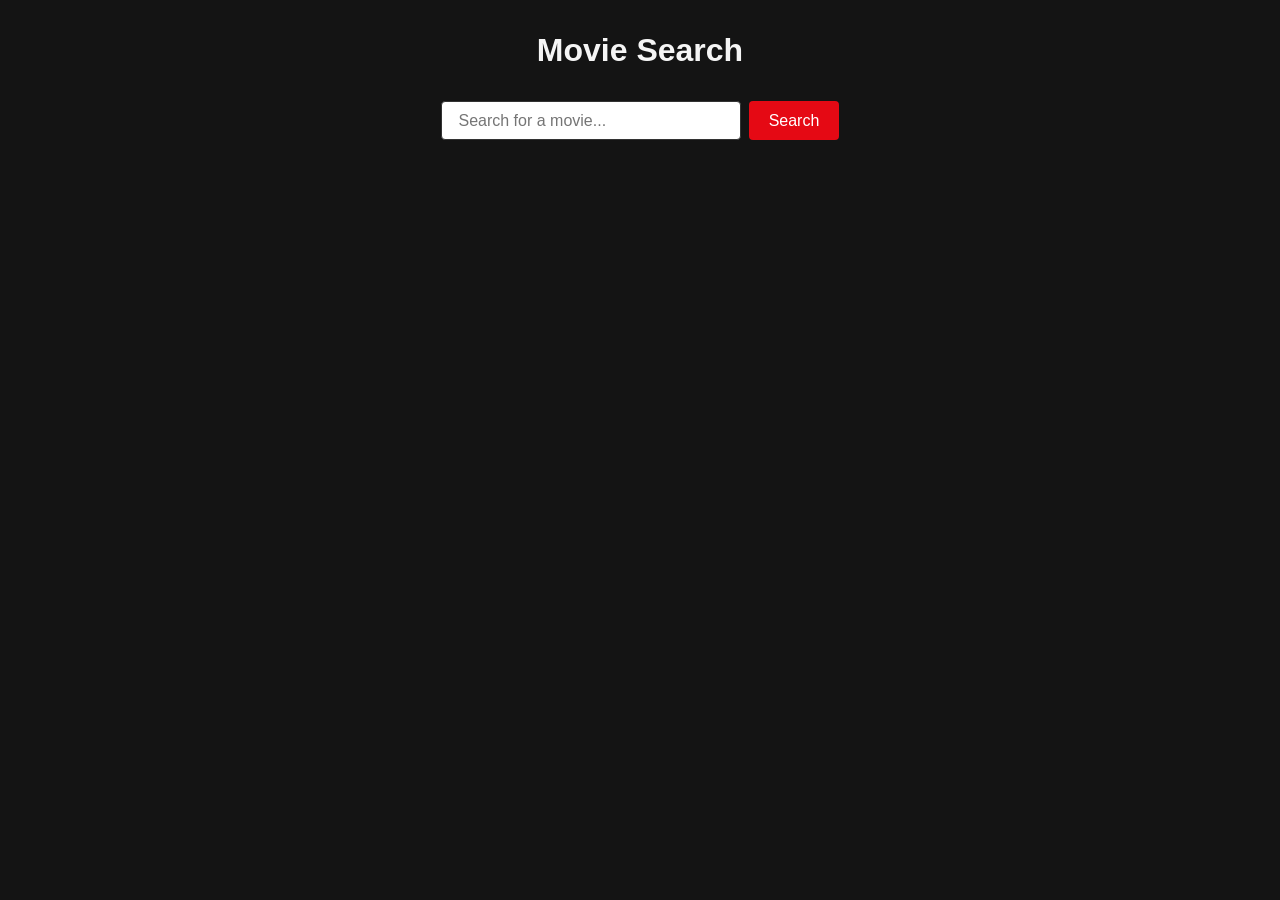
==== index.html @ bd1a4868 "Initial scaffold: HTML structure, dark theme CSS, empty script.js" ====
<!DOCTYPE html>
<html lang="en">
<head>
  <meta charset="UTF-8">
  <meta name="viewport" content="width=device-width, initial-scale=1.0">
  <title>Movie Search</title>
  <link rel="stylesheet" href="style.css">
</head>
<body>

  <header>
    <h1>Movie Search</h1>
  </header>

  <section id="search-section">
    <input type="text" id="search-input" placeholder="Search for a movie...">
    <button id="search-btn">Search</button>
  </section>

  <section id="results">
    <!-- JS will insert movie results in here -->
  </section>

  <script src="script.js"></script>
</body>
</html>
---- style.css ----
* {
  box-sizing: border-box;
}

body {
  font-family: Arial, Helvetica, sans-serif;
  background-color: #141414;
  color: #f5f5f5;
  margin: 0;
  padding: 2rem;
}

header {
  text-align: center;
  margin-bottom: 2rem;
}

header h1 {
  margin: 0;
}

#search-section {
  display: flex;
  justify-content: center;
  gap: 0.5rem;
  margin-bottom: 2rem;
}

#search-input {
  width: 300px;
  padding: 0.6rem 1rem;
  border-radius: 4px;
  border: 1px solid #333;
  font-size: 1rem;
}

#search-btn {
  padding: 0.6rem 1.2rem;
  border-radius: 4px;
  border: none;
  background-color: #e50914;
  color: white;
  font-size: 1rem;
  cursor: pointer;
}

#search-btn:hover {
  background-color: #b0060f;
}

#results {
  display: grid;
  grid-template-columns: repeat(auto-fill, minmax(180px, 1fr));
  gap: 1.5rem;
  max-width: 1000px;
  margin: 0 auto;
}

.movie-card {
  background-color: #1f1f1f;
  border-radius: 6px;
  overflow: hidden;
  text-align: center;
}

.movie-card img {
  width: 100%;
  display: block;
}

.movie-card h3 {
  font-size: 0.95rem;
  margin: 0.5rem;
}
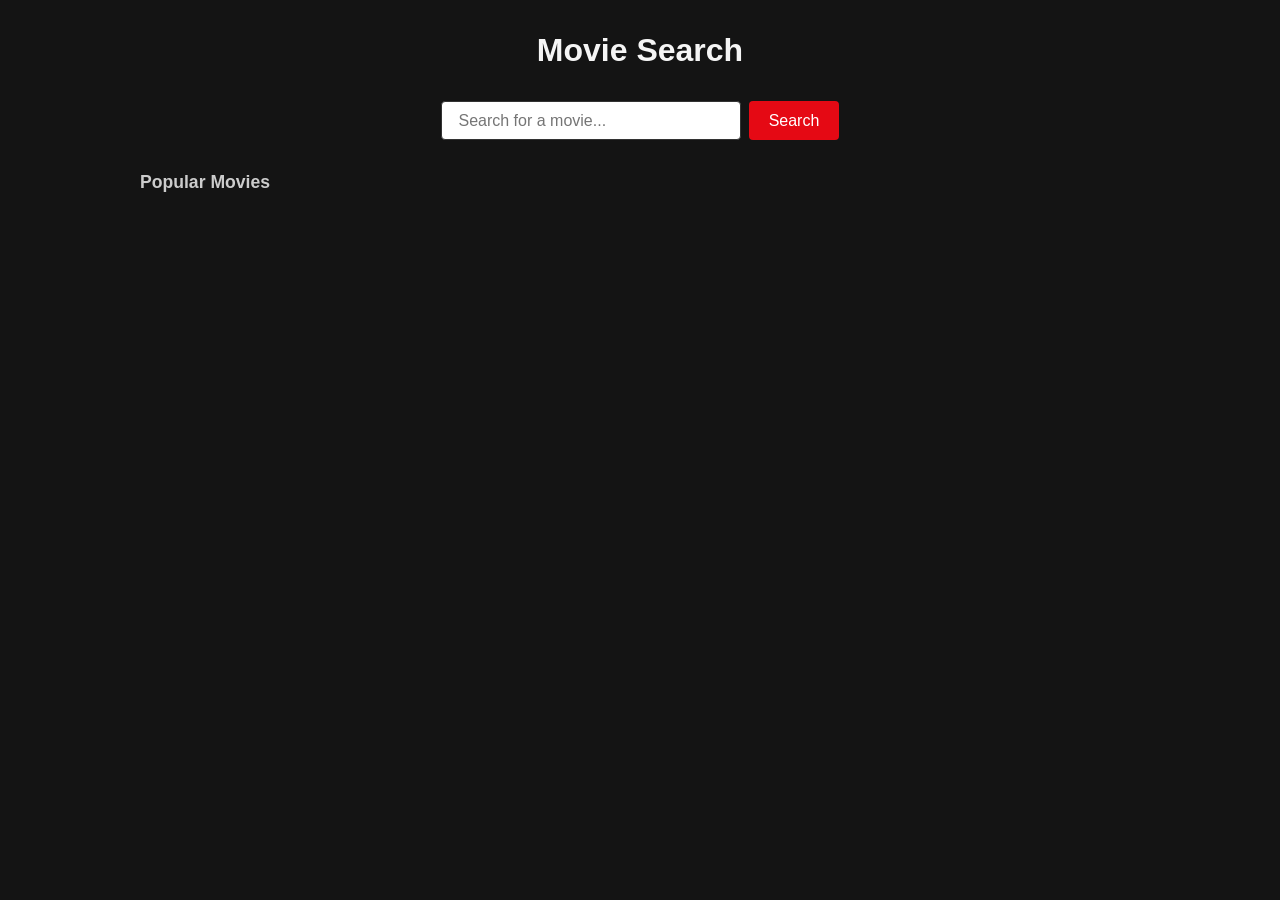
==== commit abdb4124: "did some scaffolding for a carousel to be added later." ====
--- a/index.html
+++ b/index.html
@@ -17,6 +17,13 @@
     <button id="search-btn">Search</button>
   </section>
 
+  <section id="popular-movies">
+    <h2>Popular Movies</h2>
+    <div id="carousel-track">
+      <!-- JS will insert poster images in here -->
+    </div>
+  </section>
+
   <section id="results">
     <!-- JS will insert movie results in here -->
   </section>
--- a/style.css
+++ b/style.css
@@ -48,12 +48,56 @@
   background-color: #b0060f;
 }
 
+#popular-movies {
+  max-width: 1000px;
+  margin: 0 auto 2.5rem;
+}
+
+#popular-movies h2 {
+  font-size: 1.1rem;
+  font-weight: 600;
+  color: #ccc;
+  margin-bottom: 1rem;
+}
+
+#carousel-track {
+  display: flex;
+  gap: 1rem;
+  overflow-x: auto;
+  padding-bottom: 0.5rem;
+  scroll-behavior: smooth;
+}
+
+#carousel-track::-webkit-scrollbar {
+  height: 8px;
+}
+
+#carousel-track::-webkit-scrollbar-thumb {
+  background-color: #333;
+  border-radius: 4px;
+}
+
+.carousel-poster {
+  flex: 0 0 auto;
+  width: 140px;
+  height: 210px;
+  object-fit: cover;
+  border-radius: 6px;
+  transition: transform 0.2s ease;
+}
+
+.carousel-poster:hover {
+  transform: scale(1.05);
+}
+
 #results {
   display: grid;
   grid-template-columns: repeat(auto-fill, minmax(180px, 1fr));
   gap: 1.5rem;
   max-width: 1000px;
   margin: 0 auto;
+  text-align: center;
+  color: #ccc;
 }
 
 .movie-card {
@@ -61,10 +105,18 @@
   border-radius: 6px;
   overflow: hidden;
   text-align: center;
+  transition: transform 0.2s ease, box-shadow 0.2s ease;
+}
+
+.movie-card:hover {
+  transform: translateY(-4px);
+  box-shadow: 0 8px 16px rgba(0, 0, 0, 0.5);
 }
 
 .movie-card img {
   width: 100%;
+  height: 270px;
+  object-fit: cover;
   display: block;
 }
 
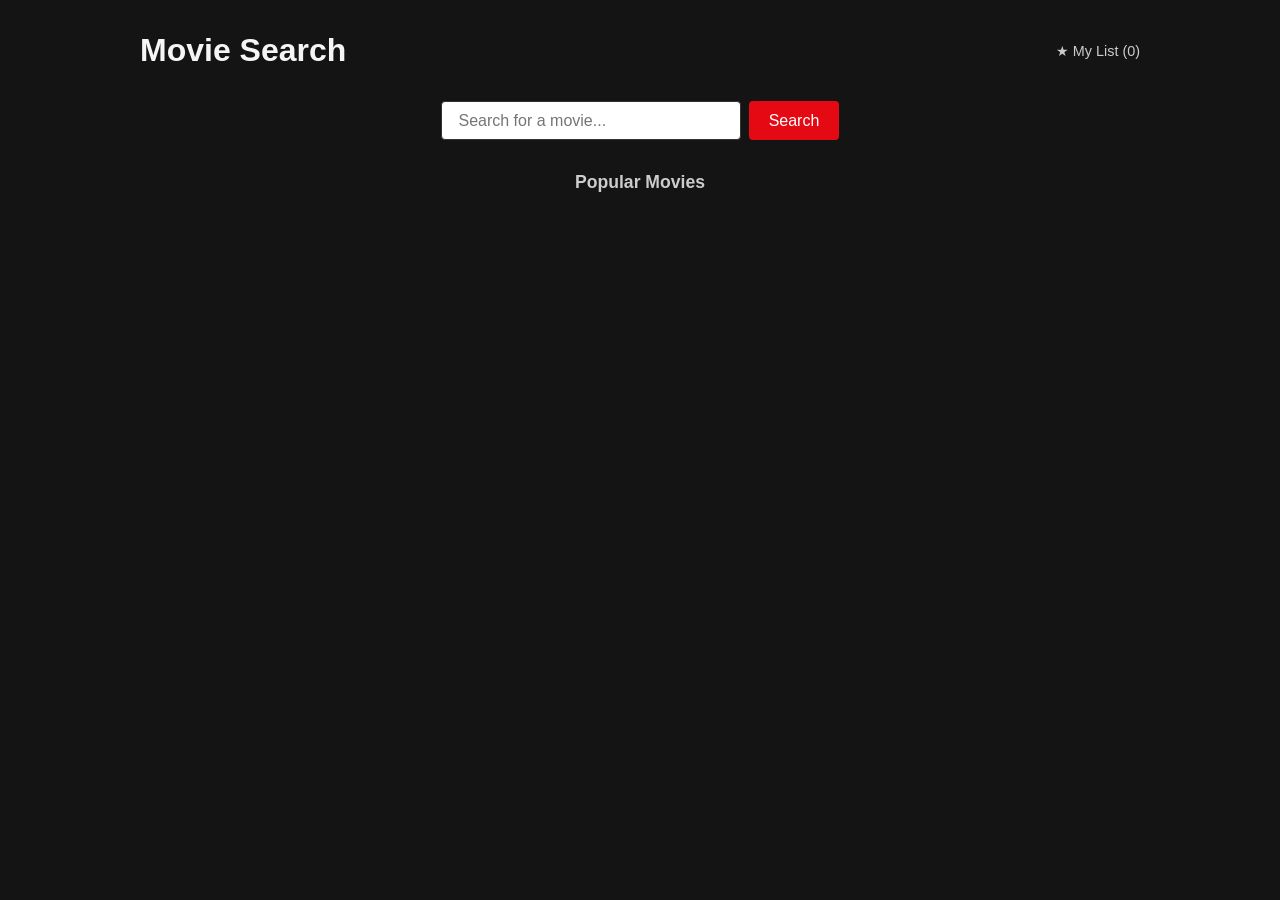
==== commit bbe18798: "Add a favorites/watchlist feature Adds a star toggle on every movie card (search results, details pa" ====
--- a/index.html
+++ b/index.html
@@ -10,6 +10,7 @@
 
   <header>
     <h1>Movie Search</h1>
+    <a href="favorites.html" id="favorites-link">&#9733; My List (<span id="favorites-count">0</span>)</a>
   </header>
 
   <section id="search-section">
@@ -19,8 +20,10 @@
 
   <section id="popular-movies">
     <h2>Popular Movies</h2>
-    <div id="carousel-track">
-      <!-- JS will insert poster images in here -->
+    <div id="carousel-stage">
+      <div id="carousel-track">
+        <!-- JS will insert poster images in here -->
+      </div>
     </div>
   </section>
 
@@ -28,6 +31,7 @@
     <!-- JS will insert movie results in here -->
   </section>
 
+  <script src="favorites.js"></script>
   <script src="script.js"></script>
 </body>
 </html>
--- a/style.css
+++ b/style.css
@@ -8,26 +8,45 @@
   color: #f5f5f5;
   margin: 0;
   padding: 2rem;
+  overflow-x: hidden;
 }
 
 header {
-  text-align: center;
-  margin-bottom: 2rem;
+  display: flex;
+  align-items: center;
+  justify-content: space-between;
+  flex-wrap: wrap;
+  gap: 0.75rem;
+  max-width: 1000px;
+  margin: 0 auto 2rem;
 }
 
 header h1 {
   margin: 0;
 }
 
+#favorites-link {
+  color: #ccc;
+  text-decoration: none;
+  font-size: 0.9rem;
+  transition: color 0.2s ease;
+}
+
+#favorites-link:hover {
+  color: #ffc107;
+}
+
 #search-section {
   display: flex;
+  flex-wrap: wrap;
   justify-content: center;
   gap: 0.5rem;
   margin-bottom: 2rem;
 }
 
 #search-input {
-  width: 300px;
+  width: 100%;
+  max-width: 300px;
   padding: 0.6rem 1rem;
   border-radius: 4px;
   border: 1px solid #333;
@@ -50,7 +69,7 @@
 
 #popular-movies {
   max-width: 1000px;
-  margin: 0 auto 2.5rem;
+  margin: 2rem auto 2.5rem;
 }
 
 #popular-movies h2 {
@@ -58,39 +77,36 @@
   font-weight: 600;
   color: #ccc;
   margin-bottom: 1rem;
+  text-align: center;
+}
+
+#carousel-stage {
+  position: relative;
+  height: 260px;
+  perspective: 1000px;
 }
 
 #carousel-track {
-  display: flex;
-  gap: 1rem;
-  overflow-x: auto;
-  padding-bottom: 0.5rem;
-  scroll-behavior: smooth;
-}
-
-#carousel-track::-webkit-scrollbar {
-  height: 8px;
-}
-
-#carousel-track::-webkit-scrollbar-thumb {
-  background-color: #333;
-  border-radius: 4px;
+  position: relative;
+  width: 100%;
+  height: 100%;
+  transform-style: preserve-3d;
 }
 
 .carousel-poster {
-  flex: 0 0 auto;
+  position: absolute;
+  top: 65%;
+  left: 50%;
   width: 140px;
   height: 210px;
+  margin-top: -105px;
+  margin-left: -70px;
   object-fit: cover;
   border-radius: 6px;
-  transition: transform 0.2s ease;
-}
-
-.carousel-poster:hover {
-  transform: scale(1.05);
-}
-
-#results {
+  backface-visibility: hidden;
+}
+
+#results, #favorites-grid {
   display: grid;
   grid-template-columns: repeat(auto-fill, minmax(180px, 1fr));
   gap: 1.5rem;
@@ -100,12 +116,63 @@
   color: #ccc;
 }
 
+.status-message {
+  grid-column: 1 / -1;
+  padding: 3rem 1rem;
+  color: #999;
+  font-size: 1.05rem;
+}
+
+.status-loading {
+  animation: pulse 1.4s ease-in-out infinite;
+}
+
+.status-error {
+  color: #e5666d;
+}
+
+@keyframes pulse {
+  0%, 100% { opacity: 0.5; }
+  50% { opacity: 1; }
+}
+
 .movie-card {
+  position: relative;
   background-color: #1f1f1f;
   border-radius: 6px;
   overflow: hidden;
   text-align: center;
+  box-shadow: 0 2px 8px rgba(0, 0, 0, 0.3);
   transition: transform 0.2s ease, box-shadow 0.2s ease;
+}
+
+.favorite-btn {
+  position: absolute;
+  top: 0.5rem;
+  right: 0.5rem;
+  z-index: 1;
+  width: 2rem;
+  height: 2rem;
+  display: flex;
+  align-items: center;
+  justify-content: center;
+  border-radius: 50%;
+  border: none;
+  background-color: rgba(0, 0, 0, 0.6);
+  color: #ccc;
+  font-size: 1.1rem;
+  line-height: 1;
+  cursor: pointer;
+  transition: color 0.2s ease, background-color 0.2s ease;
+}
+
+.favorite-btn:hover {
+  background-color: rgba(0, 0, 0, 0.8);
+  color: #fff;
+}
+
+.favorite-btn.is-favorite {
+  color: #ffc107;
 }
 
 .movie-card:hover {
@@ -118,9 +185,148 @@
   height: 270px;
   object-fit: cover;
   display: block;
+  transition: transform 0.3s ease;
+}
+
+.movie-card:hover img {
+  transform: scale(1.05);
+}
+
+.movie-card-info {
+  padding: 0.75rem 0.75rem 1rem;
 }
 
 .movie-card h3 {
+  font-size: 1rem;
+  font-weight: 600;
+  color: #fff;
+  margin: 0 0 0.25rem;
+  line-height: 1.3;
+}
+
+.movie-year {
+  font-size: 0.85rem;
+  color: #999;
+  margin: 0;
+}
+
+#back-link {
+  display: inline-flex;
+  align-items: center;
+  gap: 0.4rem;
+  color: #ccc;
+  text-decoration: none;
+  margin: 0 auto 1.5rem;
+  max-width: 800px;
   font-size: 0.95rem;
-  margin: 0.5rem;
-}
+  transition: color 0.2s ease;
+}
+
+#back-link:hover {
+  color: #fff;
+}
+
+#movie-detail {
+  display: flex;
+  gap: 2rem;
+  max-width: 800px;
+  margin: 0 auto;
+  background-color: #1f1f1f;
+  border-radius: 10px;
+  padding: 2rem;
+  box-shadow: 0 8px 24px rgba(0, 0, 0, 0.4);
+}
+
+#detail-poster {
+  width: 260px;
+  border-radius: 6px;
+  object-fit: cover;
+  flex-shrink: 0;
+  box-shadow: 0 6px 16px rgba(0, 0, 0, 0.5);
+}
+
+.detail-title-row {
+  display: flex;
+  align-items: center;
+  gap: 0.75rem;
+}
+
+#detail-info h2 {
+  margin-top: 0;
+  font-size: 1.8rem;
+  color: #fff;
+}
+
+#detail-favorite-btn {
+  position: static;
+  flex-shrink: 0;
+}
+
+#detail-meta {
+  color: #e50914;
+  font-weight: 600;
+  letter-spacing: 0.03em;
+  text-transform: uppercase;
+  font-size: 0.85rem;
+  margin-bottom: 0.75rem;
+}
+
+#detail-rating {
+  display: inline-block;
+  color: #ffc107;
+  font-weight: 600;
+  font-size: 0.9rem;
+  background-color: rgba(255, 193, 7, 0.12);
+  border-radius: 4px;
+  padding: 0.3rem 0.7rem;
+  margin: 0 0 1rem;
+}
+
+#detail-plot {
+  color: #ddd;
+  line-height: 1.6;
+}
+
+#detail-director {
+  color: #999;
+  font-size: 0.9rem;
+  margin-top: 1.5rem;
+  padding-top: 1rem;
+  border-top: 1px solid #333;
+}
+
+#detail-director::before {
+  content: "Director: ";
+  color: #ccc;
+  font-weight: 600;
+}
+
+@media (max-width: 600px) {
+  body {
+    padding: 1.25rem;
+  }
+
+  header h1 {
+    font-size: 1.5rem;
+  }
+
+  /* The 3D carousel relies on translateZ/perspective at fixed pixel
+     values, which doesn't scale down cleanly on narrow viewports. */
+  #popular-movies {
+    display: none;
+  }
+
+  #results {
+    gap: 1rem;
+  }
+
+  #movie-detail {
+    flex-direction: column;
+    align-items: center;
+    text-align: center;
+  }
+
+  #detail-poster {
+    width: 200px;
+  }
+}
